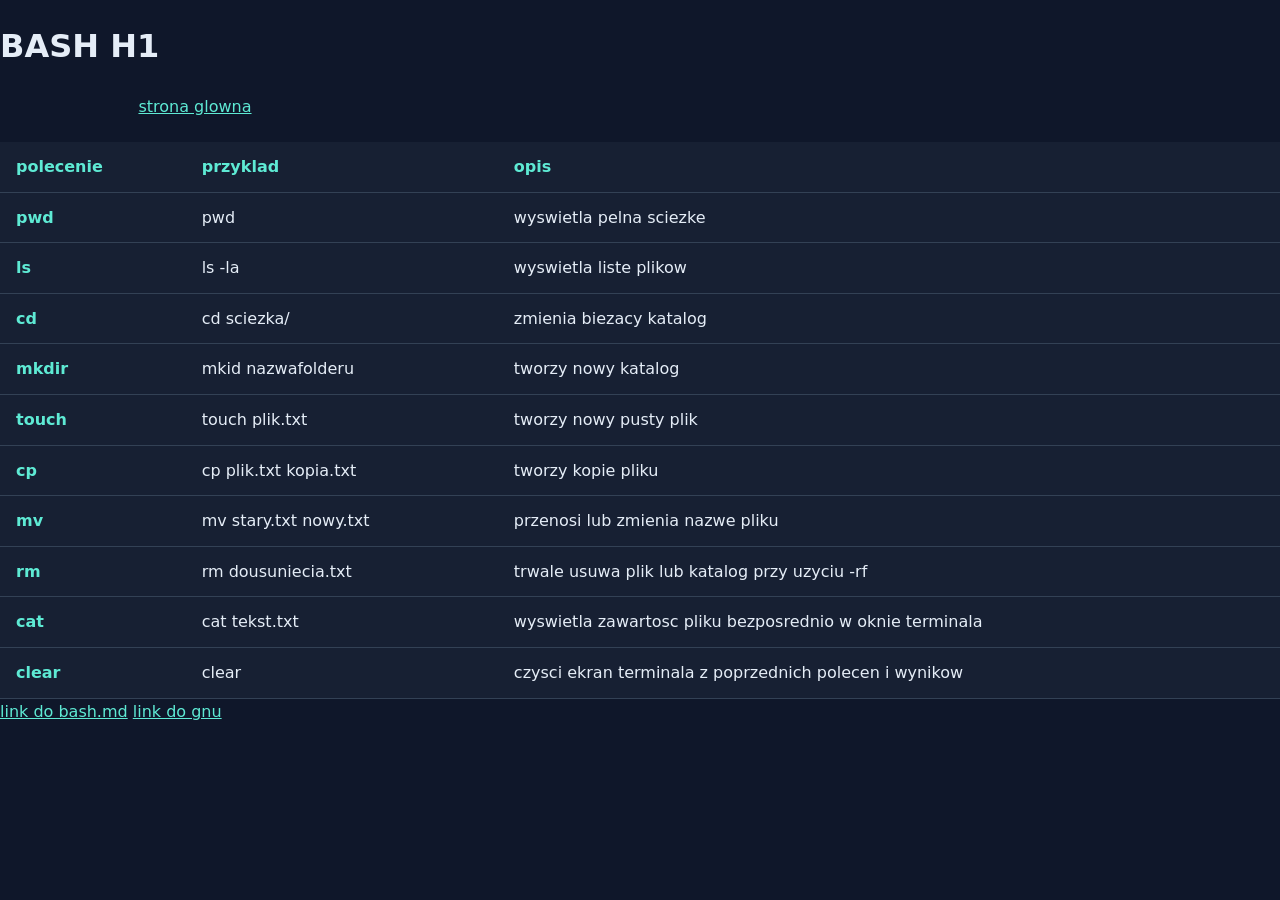
==== pages/bash.html @ 6db16dcc "feat: bash cheatsheet" ====
<!DOCTYPE html>
<html lang="en">
<head>
    <meta charset="UTF-8">
    <meta name="viewport" content="width=device-width, initial-scale=1.0">
    <title>Document</title>
</head>
<body>
    <h1>BASH H1</h1>
    <nav>
        <ul>
            <li><a href="../index.html">strona glowna</a></li>
        </ul>
    </nav>
    <table class="command-table">
        <thead>
            <th>polecenie</th>
            <th>przyklad</th>
            <th>opis</th>
        </thead>
        <tbody>
            <tr>
                <th>pwd</th>
                <td>pwd</td>
                <td>wyswietla pelna sciezke</td>
            </tr>
            <tr>
                <th>ls</th>
                <td>ls -la</td>
                <td>wyswietla liste plikow</td>
            </tr>
            <tr>
                <th>cd</th>
                <td>cd sciezka/</td>
                <td>zmienia biezacy katalog</td>
            </tr>
            <tr>
                <th>mkdir</th>
                <td>mkid nazwafolderu</td>
                <td>tworzy nowy katalog</td>
            </tr>
            <tr>
                <th>touch</th>
                <td>touch plik.txt</td>
                <td>tworzy nowy pusty plik</td>
            </tr>
            <tr>
                <th>cp</th>
                <td>cp plik.txt kopia.txt</td>
                <td>tworzy kopie pliku</td>
            </tr>
            <tr>
                <th>mv</th>
                <td>mv stary.txt nowy.txt</td>
                <td>przenosi lub zmienia nazwe pliku</td>
            </tr>
            <tr>
                <th>rm</th>
                <td>rm dousuniecia.txt</td>
                <td>trwale usuwa plik lub katalog przy uzyciu -rf</td>
            </tr>
            <tr>
                <th>cat</th>
                <td>cat tekst.txt</td>
                <td>wyswietla zawartosc pliku bezposrednio w oknie terminala</td>
            </tr>
            <tr>
                <th>clear</th>
                <td>clear</td>
                <td>czysci ekran terminala z poprzednich polecen i wynikow</td>
            </tr>
        </tbody>
    </table>
    <a href="../docs/ukos/bash.md">link do bash.md</a>
    <a href="https://www.gnu.org/software/bash/manual/">link do gnu</a>
    <link rel="stylesheet" href="../styles.css">
</body>
</html>
---- styles.css ----
:root {
  --page: #0f172a;
  --surface: #172033;
  --text: #e5edf7;
  --muted: #a8b3c7;
  --accent: #5eead4;
  --line: #334155;
}

* { box-sizing: border-box; }

body {
  margin: 0;
  color: var(--text);
  background: var(--page);
  font-family: system-ui, sans-serif;
  line-height: 1.6;
}

header, main, footer {
  width: min(100% - 32px, 960px);
  margin-inline: auto;
}

a { color: var(--accent); }

a:focus-visible {
  outline: 3px solid var(--accent);
  outline-offset: 3px;
}
.topic-list {
  display: grid;
  gap: 12px;
  padding: 0;
  list-style: none;
}

.topic-list li {
  padding: 14px 16px;
  border: 1px solid var(--line);
  border-radius: 8px;
  background: var(--surface);
}
.table-scroll { overflow-x: auto; }

.command-table {
  width: 100%;
  border-collapse: collapse;
  background: var(--surface);
}

.command-table caption {
  margin-bottom: 8px;
  text-align: left;
  font-weight: 700;
}

.command-table th,
.command-table td {
  padding: 12px 16px;
  border-bottom: 1px solid var(--line);
  text-align: left;
}

.command-table th { color: var(--accent); }

nav
{
  text-align: center;
  width: 100%;
  min-height: 3em;;
}

nav > ul
{
  list-style-type: none;
}

nav > ul > li
{
  width: 25%;
  float: left;
}
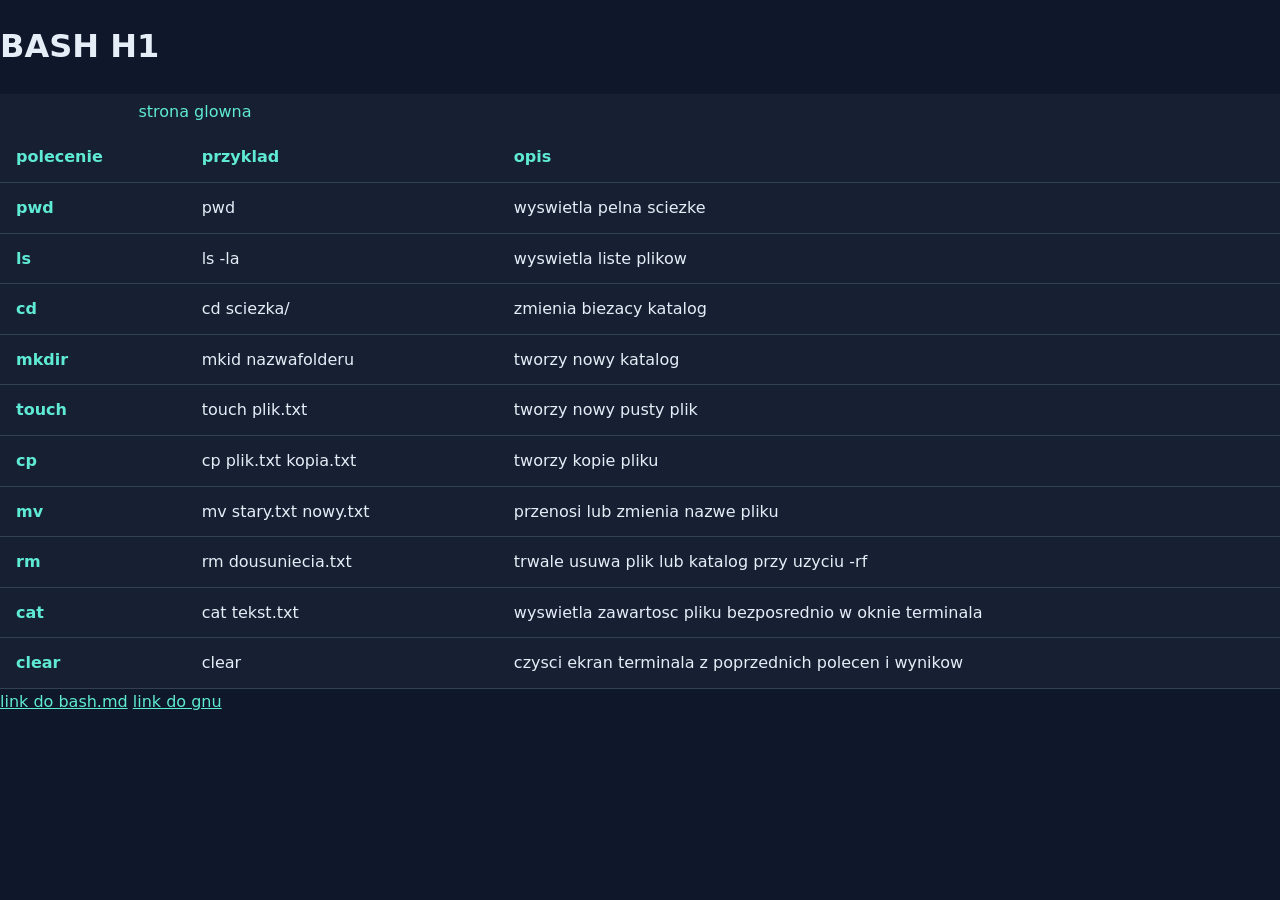
==== commit b1a45d56: "Fix table header formatting in bash.html" ====
--- a/pages/bash.html
+++ b/pages/bash.html
@@ -14,9 +14,11 @@
     </nav>
     <table class="command-table">
         <thead>
-            <th>polecenie</th>
-            <th>przyklad</th>
-            <th>opis</th>
+            <tr>
+                <th>polecenie</th>
+                <th>przyklad</th>
+                <th>opis</th>
+            </tr>
         </thead>
         <tbody>
             <tr>
@@ -75,4 +77,4 @@
     <a href="https://www.gnu.org/software/bash/manual/">link do gnu</a>
     <link rel="stylesheet" href="../styles.css">
 </body>
-</html>+</html>
--- a/styles.css
+++ b/styles.css
@@ -68,7 +68,8 @@
 {
   text-align: center;
   width: 100%;
-  min-height: 3em;;
+  min-height: 2.4em;
+  background-color: var(--surface);
 }
 
 nav > ul
@@ -80,4 +81,16 @@
 {
   width: 25%;
   float: left;
+  padding: 5px 10px;
+}
+
+nav > ul > li > a
+{
+  text-decoration: none;
+}
+
+header > h1
+{
+  text-align: center;
+  color: var(--accent);
 }
